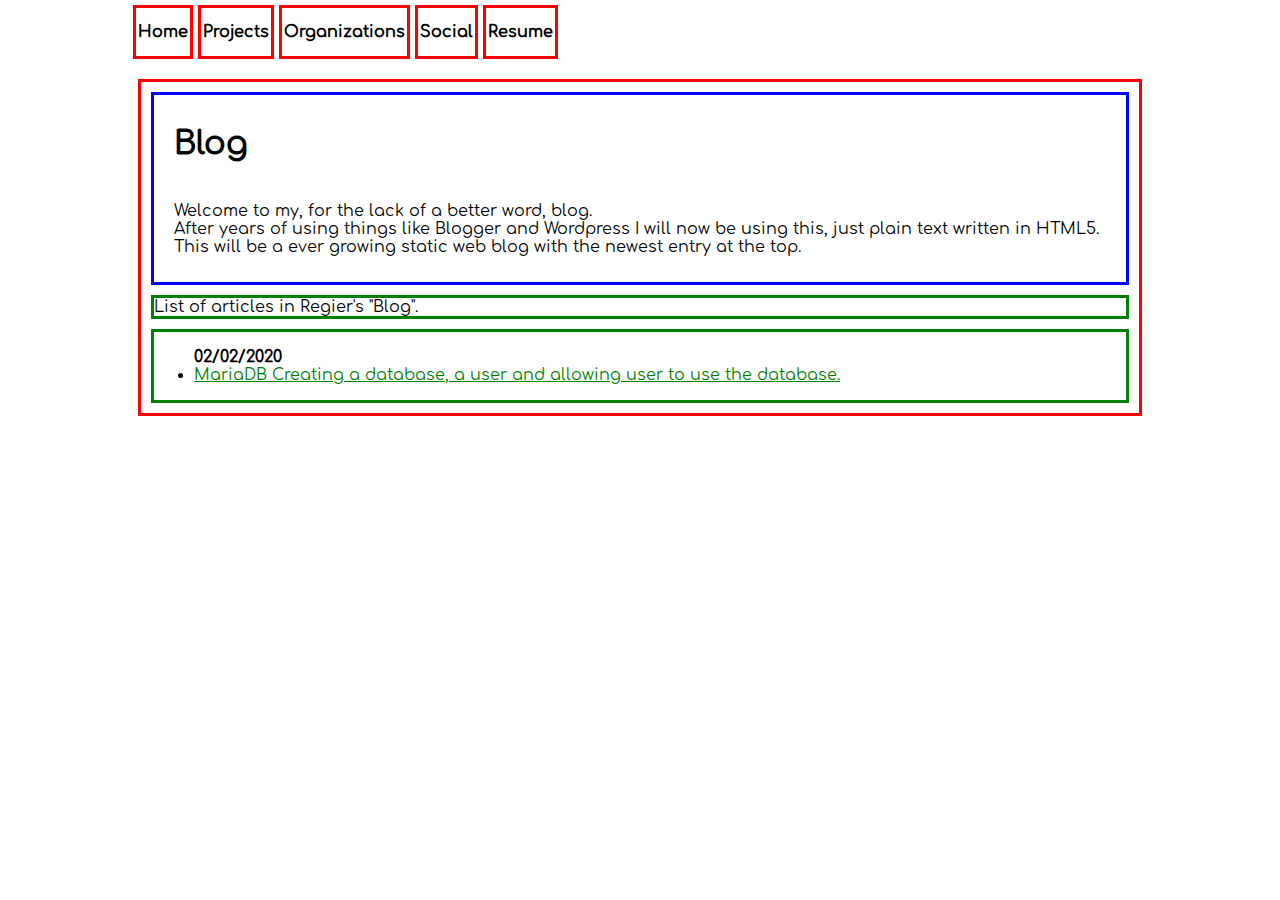
==== blog.html @ d6e8984c "Little CSS changes and fixing some text" ====
<!DOCTYPE html>
<html lang="en">

<head>
    <meta name="viewport" content="width=device-width, initial-scale=1.0">
    <meta charset="UTF-8">
    <meta http-equiv="Content-Security-Policy" content="default-src 'self'; font-src 'self'; img-src 'self' ; style-src 'self' 'unsafe-inline';">
    <style type="text/css">
        nav{padding: 5px;}
        .amenu {margin-bottom:5px; border: solid; display: inline-grid; padding: 15px; padding-left: 2px; padding-right: 2px; text-decoration: none;}
        article {margin:1%; border: solid;} header {margin:1%; border: solid;} section {margin:1%; border: solid;}
        body {max-width: 1024px; min-width: 256px; margin: auto; vertical-align:middle;}
        code {font-family: monospace;padding: 1%}samp{font-family: monospace;padding: 1%}pre{font-family: monospace;padding: 1%}
        p{margin-left: 1%;padding: 1%}h1{margin-left: 1%;padding: 1%}h2{margin-left: 1%;padding: 1%}h3{margin-left: 1%;padding: 1%}h4 {margin-left: 1%;padding: 1%}
        @font-face {font-family: 'Comfortaa';src: url(assets/fonts/Comfortaa.ttf) format('truetype');}
        * {font-family: Comfortaa; box-sizing: border-box;}
    </style>
    <link rel="stylesheet" href="styles/style.css" media="all">
    <link rel="manifest" href="manifest.json">
    <link rel="apple-touch-icon" href="assets/images/icons/icon-192x192.png">
    <link rel="icon" href="favicon.ico">
    <meta name="theme-color" content="#000000">
    <meta name="description" content="Regier's WebSite. Just another techy guy.">
    <meta name="keywords" content="linux,technology,wideopendoor,regierkunkel,tutorials,articles,technews">
    <meta name="tags" content="linux,technology,wideopendoor,regierkunkel,tutorials,articles,technews">
    <meta name="author" content="Regier Kunkel" >
    <title>Blog - Regier Kunkel</title>
</head>

<body>

<nav>
<b>
<a id="m0" class="amenu" href="index.html">Home</a>
<a id="m1" class="amenu" href="projects.html">Projects</a>
<a id="m2" class="amenu" href="organizations.html">Organizations</a>
<a id="m3" class="amenu" href="social.html">Social</a>
<a id="m4" class="amenu" href="resume.html">Resume</a>
</b>
</nav>

<article>

<header>
<h1>Blog</h1>
<p>Welcome to my, for the lack of a better word, blog.<br>
After years of using things like Blogger and  Wordpress I will now be using this, just plain text written in HTML5.<br>
This will be a ever growing static web blog with the newest entry at the top.</p>
</header>

<section>
List of articles in Regier's "Blog".
</section>

<section>
<ul>
<b>02/02/2020</b>
    <li><a href="mariadb.html">MariaDB Creating a database, a user and allowing user to use the database.</a></li>
</ul>
</section>
</article>


</body>
</html>
---- styles/style.css ----
@media only screen and (prefers-color-scheme: light){
.amenu{color:black;border-color:red;}.amenu:hover,.amenu:focus{color:green;}.amenu:active{color:green;border-color:green;}
body{color:black;background-color:white;}a{color:green;}
code,samp,pre{color:blue;}
header{border-color:blue;}article{border-color:red;}section{border-color:green;}
p:hover,li:hover,h1:hover,h2:hover {color:red;}}
@media only screen and (prefers-color-scheme: dark){
.amenu{color:white;border-color:red;}.amenu:hover,.amenu:focus{color:yellow;}.amenu:active{border-color:yellow;}
body{color:white;background-color:black;}a{color:magenta;}
code,samp,pre{color:cyan;}
header{border-color:cyan;}article{border-color:magenta;}section{border-color:yellow;}
p:hover,li:hover,h1:hover,h2:hover{color:yellow;}}
@media only print,tv{
body,.amenu,article,header,section{
color:black;background:white;border-style:none;}
a,h1,h2,h3,h4{color:blue;}}
@media only reader,speech,tty{.amenu,header,section {border: none;}}
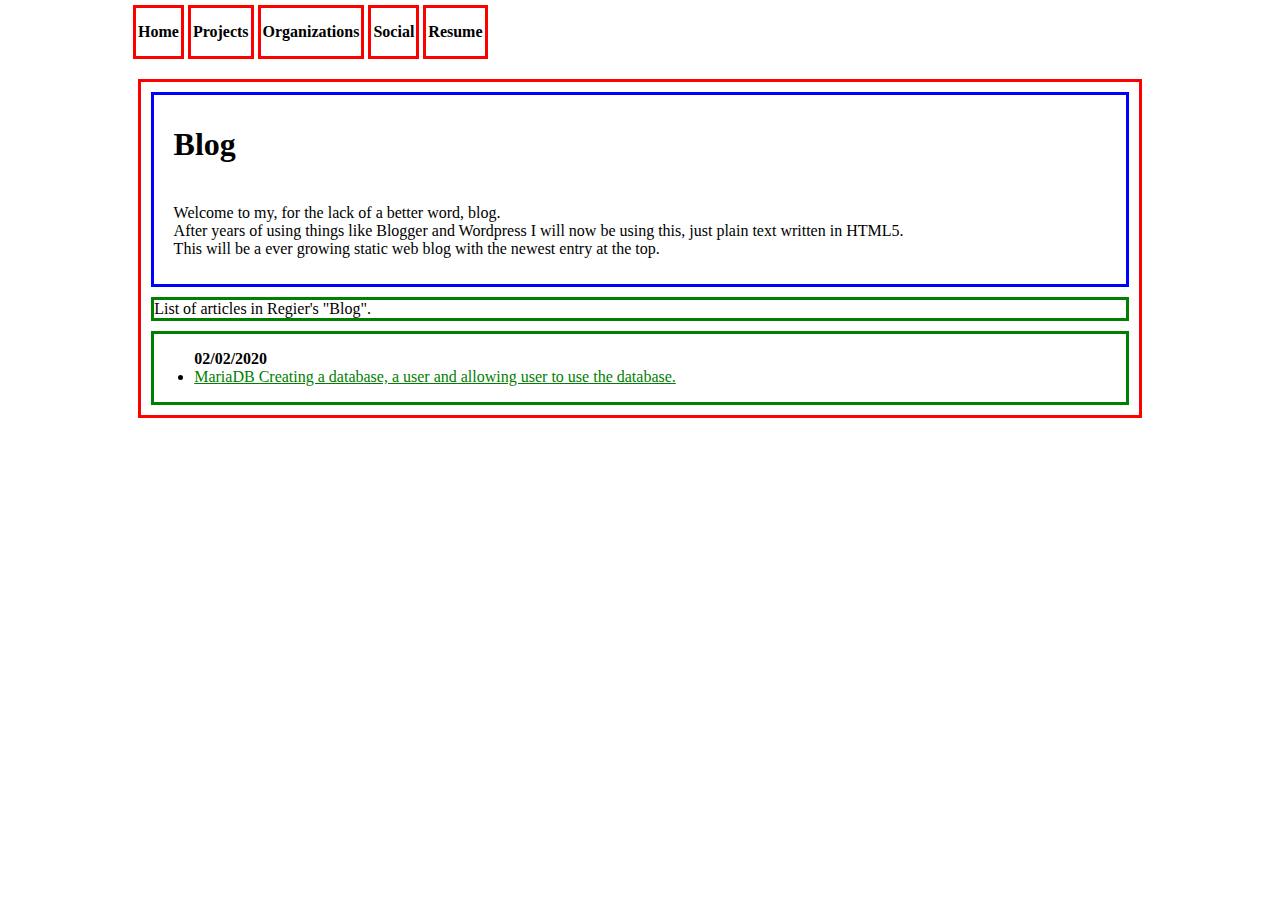
==== commit a8a57ce1: "Swtiched to OpenSans." ====
--- a/blog.html
+++ b/blog.html
@@ -2,9 +2,9 @@
 <html lang="en">
 
 <head>
-    <meta name="viewport" content="width=device-width, initial-scale=1.0">
     <meta charset="UTF-8">
     <meta http-equiv="Content-Security-Policy" content="default-src 'self'; font-src 'self'; img-src 'self' ; style-src 'self' 'unsafe-inline';">
+    <meta name="viewport" content="width=device-width, initial-scale=1.0">    
     <style type="text/css">
         nav{padding: 5px;}
         .amenu {margin-bottom:5px; border: solid; display: inline-grid; padding: 15px; padding-left: 2px; padding-right: 2px; text-decoration: none;}
@@ -12,8 +12,8 @@
         body {max-width: 1024px; min-width: 256px; margin: auto; vertical-align:middle;}
         code {font-family: monospace;padding: 1%}samp{font-family: monospace;padding: 1%}pre{font-family: monospace;padding: 1%}
         p{margin-left: 1%;padding: 1%}h1{margin-left: 1%;padding: 1%}h2{margin-left: 1%;padding: 1%}h3{margin-left: 1%;padding: 1%}h4 {margin-left: 1%;padding: 1%}
-        @font-face {font-family: 'Comfortaa';src: url(assets/fonts/Comfortaa.ttf) format('truetype');}
-        * {font-family: Comfortaa; box-sizing: border-box;}
+        @font-face {font-family: 'OpenSans';src: url(OpenSans-Regular.otf) format('opentype');}
+        * {font-family: OpenSans; box-sizing: border-box;}
     </style>
     <link rel="stylesheet" href="styles/style.css" media="all">
     <link rel="manifest" href="manifest.json">
@@ -24,6 +24,7 @@
     <meta name="keywords" content="linux,technology,wideopendoor,regierkunkel,tutorials,articles,technews">
     <meta name="tags" content="linux,technology,wideopendoor,regierkunkel,tutorials,articles,technews">
     <meta name="author" content="Regier Kunkel" >
+    <meta name="wot-verification" content="fe28d8c1c9ffabc91025"/>
     <title>Blog - Regier Kunkel</title>
 </head>
 
--- a/styles/style.css
+++ b/styles/style.css
@@ -1,13 +1,13 @@
 @media only screen and (prefers-color-scheme: light){
 .amenu{color:black;border-color:red;}.amenu:hover,.amenu:focus{color:green;}.amenu:active{color:green;border-color:green;}
 body{color:black;background-color:white;}a{color:green;}
-code,samp,pre{color:blue;}
+code{color:red;}samp{color:blue;}
 header{border-color:blue;}article{border-color:red;}section{border-color:green;}
 p:hover,li:hover,h1:hover,h2:hover {color:red;}}
 @media only screen and (prefers-color-scheme: dark){
 .amenu{color:white;border-color:red;}.amenu:hover,.amenu:focus{color:yellow;}.amenu:active{border-color:yellow;}
 body{color:white;background-color:black;}a{color:magenta;}
-code,samp,pre{color:cyan;}
+code{color:magenta;}samp{color:cyan;}
 header{border-color:cyan;}article{border-color:magenta;}section{border-color:yellow;}
 p:hover,li:hover,h1:hover,h2:hover{color:yellow;}}
 @media only print,tv{
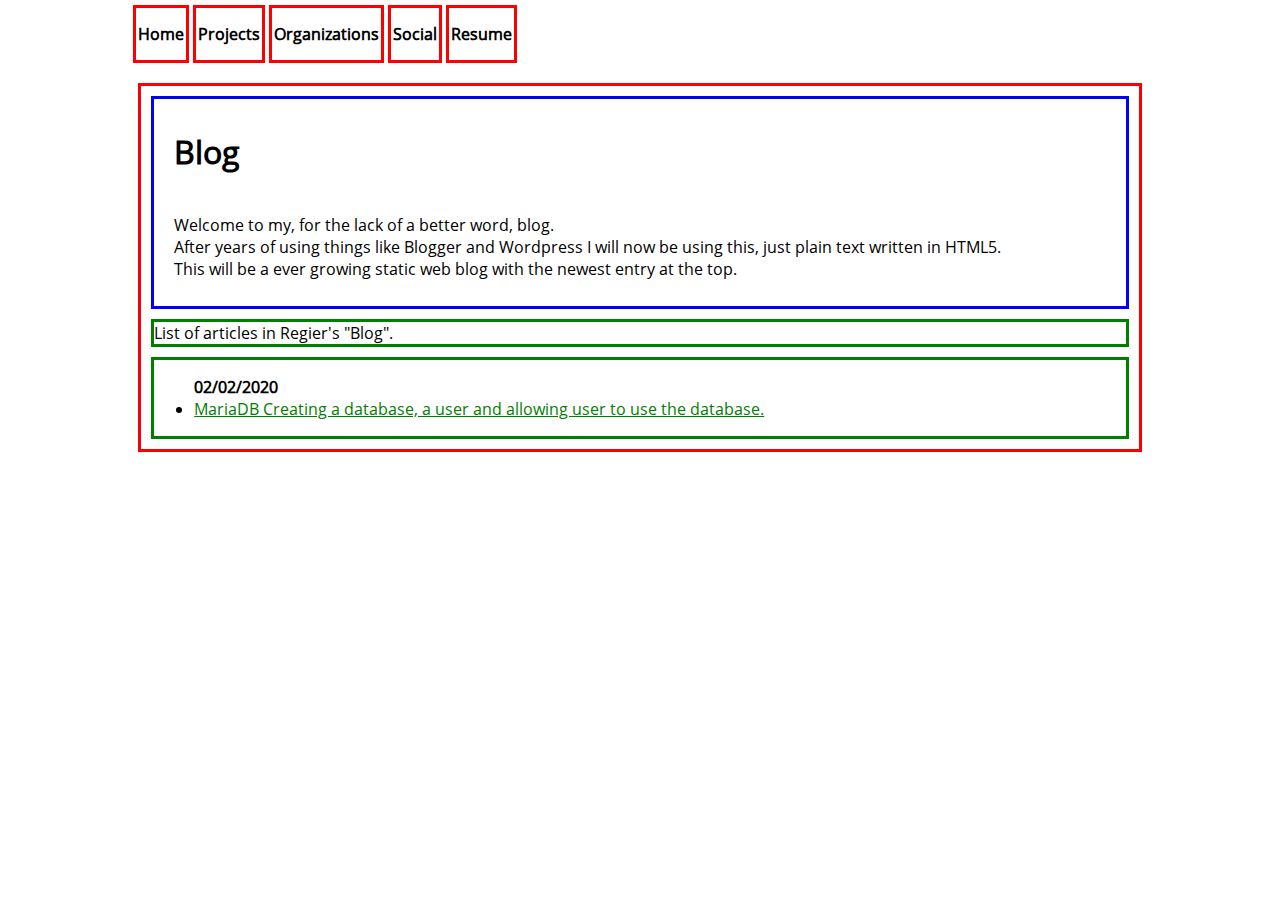
==== commit 2dcc7c68: "Swtiched to OpenSans.4" ====
--- a/blog.html
+++ b/blog.html
@@ -12,8 +12,8 @@
         body {max-width: 1024px; min-width: 256px; margin: auto; vertical-align:middle;}
         code {font-family: monospace;padding: 1%}samp{font-family: monospace;padding: 1%}pre{font-family: monospace;padding: 1%}
         p{margin-left: 1%;padding: 1%}h1{margin-left: 1%;padding: 1%}h2{margin-left: 1%;padding: 1%}h3{margin-left: 1%;padding: 1%}h4 {margin-left: 1%;padding: 1%}
-        @font-face {font-family: 'OpenSans';src: url(OpenSans-Regular.otf) format('opentype');}
-        * {font-family: OpenSans; box-sizing: border-box;}
+        @font-face {font-family: 'Open Sans';src: url(OpenSans-Regular.ttf); format:('truetype');}
+        * {font-family: 'Open Sans'; box-sizing: border-box;}
     </style>
     <link rel="stylesheet" href="styles/style.css" media="all">
     <link rel="manifest" href="manifest.json">
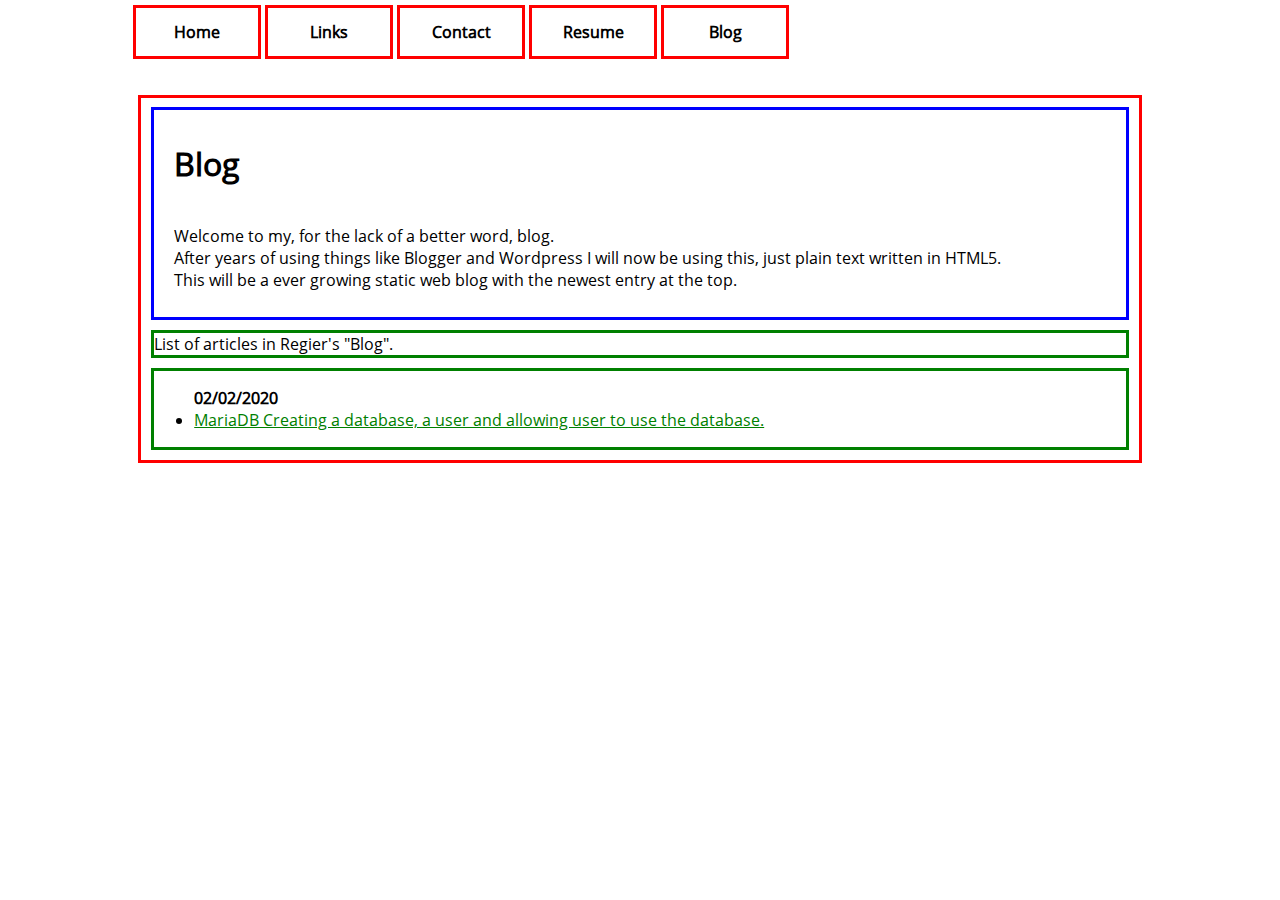
==== commit b10a44b2: "Refresh." ====
--- a/blog.html
+++ b/blog.html
@@ -3,24 +3,20 @@
 
 <head>
     <meta charset="UTF-8">
-    <meta http-equiv="Content-Security-Policy" content="default-src 'self'; font-src 'self'; img-src 'self' ; style-src 'self' 'unsafe-inline';">
+    <meta http-equiv="Content-Security-Policy" content="default-src 'self'; font-src 'self'; img-src 'self'; script-src 'self' 'unsafe-inline'; style-src 'self' 'unsafe-inline'">
     <meta name="viewport" content="width=device-width, initial-scale=1.0">    
     <style type="text/css">
-        nav{padding: 5px;}
-        .amenu {margin-bottom:5px; border: solid; display: inline-grid; padding: 15px; padding-left: 2px; padding-right: 2px; text-decoration: none;}
-        article {margin:1%; border: solid;} header {margin:1%; border: solid;} section {margin:1%; border: solid;}
-        body {max-width: 1024px; min-width: 256px; margin: auto; vertical-align:middle;}
-        code {font-family: monospace;padding: 1%}samp{font-family: monospace;padding: 1%}pre{font-family: monospace;padding: 1%}
-        p{margin-left: 1%;padding: 1%}h1{margin-left: 1%;padding: 1%}h2{margin-left: 1%;padding: 1%}h3{margin-left: 1%;padding: 1%}h4 {margin-left: 1%;padding: 1%}
-        @font-face {font-family: 'Open Sans';src: url(OpenSans-Regular.ttf); format:('truetype');}
-        * {font-family: 'Open Sans'; box-sizing: border-box;}
+    nav{padding: 5px;}.amenu{text-align:center;min-width:128px;min-height:48px;line-height:48px;margin-bottom:2%;border:solid;display:inline-grid;text-decoration:none;}
+    article,header,section{margin:1%;border:solid;}p,h1,h2,h3,h4{margin-left:1%;padding: 1%}* {font-family:'Open Sans';box-sizing:border-box;}
+    body{max-width:1024px;min-width:256px;margin:auto;vertical-align:middle;}code,samp,pre{font-family:monospace;padding:1%}
+    @font-face{font-family:'Open Sans';src:local('Open Sans Regular'),local('OpenSans-Regular'),url(OpenSans-Regular.ttf)format('truetype');font-display:swap;}
     </style>
-    <link rel="stylesheet" href="styles/style.css" media="all">
+    <link rel="stylesheet" href="theme.css" media="all">
     <link rel="manifest" href="manifest.json">
-    <link rel="apple-touch-icon" href="assets/images/icons/icon-192x192.png">
-    <link rel="icon" href="favicon.ico">
+    <link rel="apple-touch-icon" href="icons/icon-192x192.png">
+    <link rel="icon" type="image/png" href="favicon.png">
     <meta name="theme-color" content="#000000">
-    <meta name="description" content="Regier's WebSite. Just another techy guy.">
+    <meta name="description" content="Regier Kunkel Universal Web Site and Mobile Aapp (PWA)">
     <meta name="keywords" content="linux,technology,wideopendoor,regierkunkel,tutorials,articles,technews">
     <meta name="tags" content="linux,technology,wideopendoor,regierkunkel,tutorials,articles,technews">
     <meta name="author" content="Regier Kunkel" >
@@ -33,10 +29,10 @@
 <nav>
 <b>
 <a id="m0" class="amenu" href="index.html">Home</a>
-<a id="m1" class="amenu" href="projects.html">Projects</a>
-<a id="m2" class="amenu" href="organizations.html">Organizations</a>
-<a id="m3" class="amenu" href="social.html">Social</a>
-<a id="m4" class="amenu" href="resume.html">Resume</a>
+<a id="m1" class="amenu" href="links.html">Links</a>
+<a id="m2" class="amenu" href="contact.html">Contact</a>
+<a id="m3" class="amenu" href="resume.html">Resume</a>
+<a id="m4" class="amenu" href="blog.html">Blog</a>
 </b>
 </nav>
 
@@ -64,3 +60,4 @@
 
 </body>
 </html>
+
--- a/theme.css
+++ b/theme.css
@@ -0,0 +1,17 @@
+@media only screen and (prefers-color-scheme: light){
+.amenu{color:black;border-color:red;}.amenu:hover,.amenu:focus{color:green;border-color:green}.amenu:active{color:blue;border-color:blue;}
+body{color:black;background-color:white;}a{color:green;}
+code{color:red;}samp{color:blue;}
+header{border-color:blue;}article{border-color:red;}section{border-color:green;}
+p:hover,li:hover,h1:hover,h2:hover {color:red;}}
+@media only screen and (prefers-color-scheme: dark){
+.amenu{color:white;border-color:red;}.amenu:hover,.amenu:focus{color:yellow;border-color:yellow}.amenu:active{color:cyan;border-color:cyan;}
+body{color:white;background-color:black;}a{color:magenta;}
+code{color:magenta;}samp{color:cyan;}
+header{border-color:cyan;}article{border-color:magenta;}section{border-color:yellow;}
+p:hover,li:hover,h1:hover,h2:hover{color:yellow;}}
+@media only print,tv{
+body,.amenu,article,header,section{
+color:black;background:white;border-style:none;}
+a,h1,h2,h3,h4{color:blue;}}
+@media only reader,speech,tty{.amenu,header,section {border: none;}}
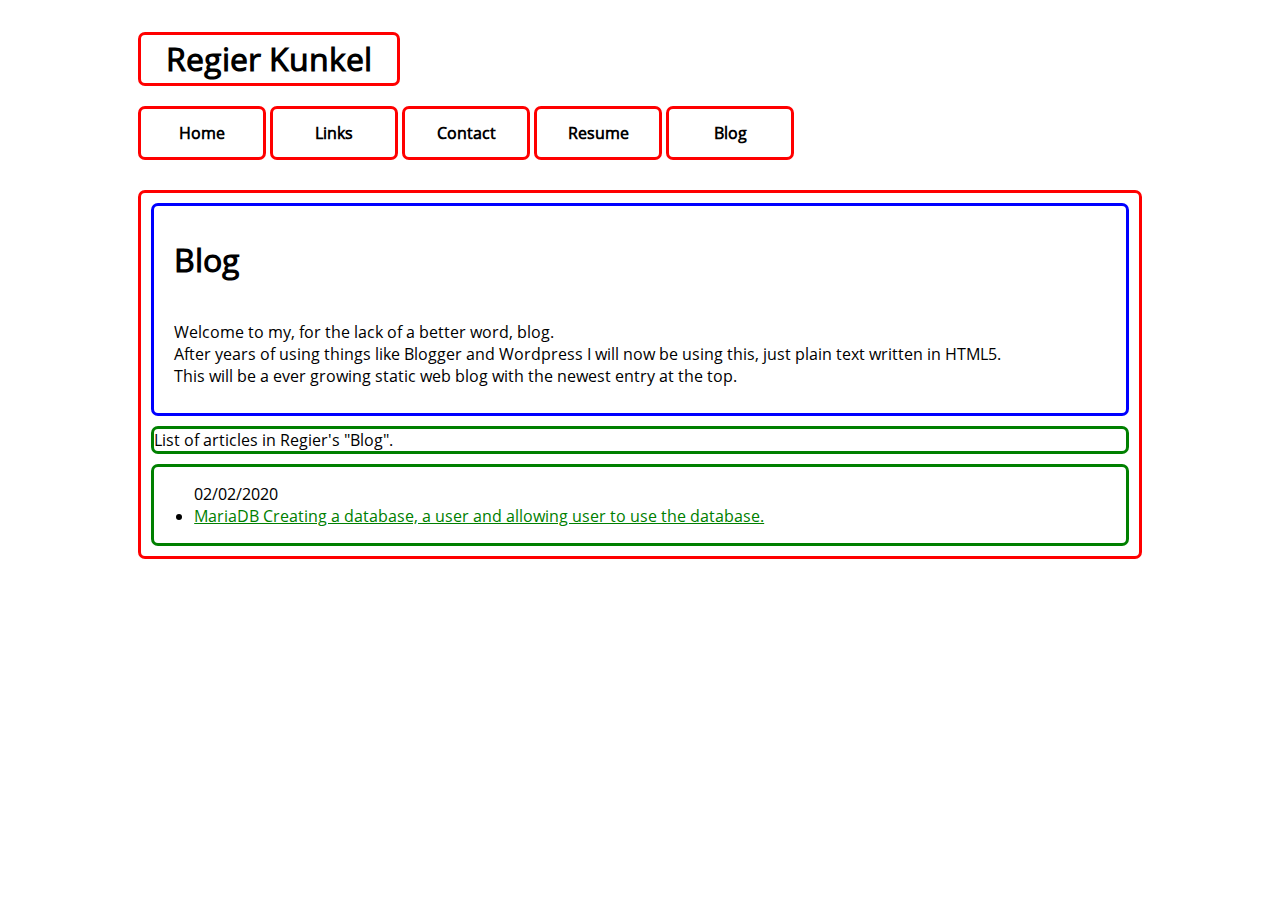
==== commit 775b12ab: "update?" ====
--- a/blog.html
+++ b/blog.html
@@ -3,58 +3,66 @@
 
 <head>
     <meta charset="UTF-8">
-    <meta http-equiv="Content-Security-Policy" content="default-src 'self'; font-src 'self'; img-src 'self'; script-src 'self' 'unsafe-inline'; style-src 'self' 'unsafe-inline'">
-    <meta name="viewport" content="width=device-width, initial-scale=1.0">    
+    <meta content="default-src 'self'; font-src 'self'; img-src 'self'; script-src 'self' 'unsafe-inline'; style-src 'self' 'unsafe-inline'"
+          http-equiv="Content-Security-Policy">
+    <meta content="width=device-width, initial-scale=1.0" name="viewport">
     <style type="text/css">
-    nav{padding: 5px;}.amenu{text-align:center;min-width:128px;min-height:48px;line-height:48px;margin-bottom:2%;border:solid;display:inline-grid;text-decoration:none;}
-    article,header,section{margin:1%;border:solid;}p,h1,h2,h3,h4{margin-left:1%;padding: 1%}* {font-family:'Open Sans';box-sizing:border-box;}
-    body{max-width:1024px;min-width:256px;margin:auto;vertical-align:middle;}code,samp,pre{font-family:monospace;padding:1%}
+    nav{margin:1%;min-width:270px;}.amenu{text-align:center;min-width:128px;min-height:48px;line-height:48px;margin-bottom:2%;border:solid;display:inline-grid;text-decoration:none;}
+    article,header,section{min-width:270px;margin:1%;border:solid;}p,h1,h2,h3,h4{margin-left:1%;padding: 1%}*{font-family:'Open Sans';box-sizing:border-box;}
+    body{max-width:1024px;min-width:270px;margin:auto;vertical-align:middle;}code,samp,pre{font-family:monospace;padding:1%}.h1-title{margin-left:0px;margin-bottom:0px;}#title{display:inline-grid;text-align:center;text-decoration:none;border:solid;line-height:48px;width:262px;}
     @font-face{font-family:'Open Sans';src:local('Open Sans Regular'),local('OpenSans-Regular'),url(OpenSans-Regular.ttf)format('truetype');font-display:swap;}
+
+
     </style>
-    <link rel="stylesheet" href="theme.css" media="all">
-    <link rel="manifest" href="manifest.json">
-    <link rel="apple-touch-icon" href="icons/icon-192x192.png">
-    <link rel="icon" type="image/png" href="favicon.png">
-    <meta name="theme-color" content="#000000">
-    <meta name="description" content="Regier Kunkel Universal Web Site and Mobile Aapp (PWA)">
-    <meta name="keywords" content="linux,technology,wideopendoor,regierkunkel,tutorials,articles,technews">
-    <meta name="tags" content="linux,technology,wideopendoor,regierkunkel,tutorials,articles,technews">
-    <meta name="author" content="Regier Kunkel" >
-    <meta name="wot-verification" content="fe28d8c1c9ffabc91025"/>
+    <link href="theme.css" id="common-css" media="all" rel="stylesheet" type="text/css">
+    <link href="manifest.json" rel="manifest">
+    <link href="icons/icon-192x192.png" rel="apple-touch-icon">
+    <link href="favicon.png" rel="icon" type="image/png">
+    <meta content="#000000" name="theme-color">
+    <meta content="Regier Kunkel Universal Web Site and Mobile Aapp (PWA)" name="description">
+    <meta content="linux,technology,wideopendoor,regierkunkel,tutorials,articles,technews" name="keywords">
+    <meta content="linux,technology,wideopendoor,regierkunkel,tutorials,articles,technews" name="tags">
+    <meta content="Regier Kunkel" name="author">
+    <meta content="fe28d8c1c9ffabc91025" name="wot-verification"/>
     <title>Blog - Regier Kunkel</title>
 </head>
+
+<h1 class="h1-title"><a href="index.html" id="title" title="Go to the home page of regierkunkel.com">Regier Kunkel</a>
+</h1>
 
 <body>
 
 <nav>
-<b>
-<a id="m0" class="amenu" href="index.html">Home</a>
-<a id="m1" class="amenu" href="links.html">Links</a>
-<a id="m2" class="amenu" href="contact.html">Contact</a>
-<a id="m3" class="amenu" href="resume.html">Resume</a>
-<a id="m4" class="amenu" href="blog.html">Blog</a>
-</b>
+    <b>
+        <a class="amenu" href="index.html" id="m0">Home</a>
+        <a class="amenu" href="links.html" id="m1">Links</a>
+        <a class="amenu" href="contact.html" id="m2">Contact</a>
+        <a class="amenu" href="resume.html" id="m3">Resume</a>
+        <a class="amenu" href="blog.html" id="m4">Blog</a>
+    </b>
 </nav>
 
 <article>
 
-<header>
-<h1>Blog</h1>
-<p>Welcome to my, for the lack of a better word, blog.<br>
-After years of using things like Blogger and  Wordpress I will now be using this, just plain text written in HTML5.<br>
-This will be a ever growing static web blog with the newest entry at the top.</p>
-</header>
+    <header>
+        <h1>Blog</h1>
+        <p>Welcome to my, for the lack of a better word, blog.<br>
+            After years of using things like Blogger and Wordpress I will now be using this, just plain text written in
+            HTML5.<br>
+            This will be a ever growing static web blog with the newest entry at the top.</p>
+    </header>
 
-<section>
-List of articles in Regier's "Blog".
-</section>
+    <section>
+        List of articles in Regier's "Blog".
+    </section>
 
-<section>
-<ul>
-<b>02/02/2020</b>
-    <li><a href="mariadb.html">MariaDB Creating a database, a user and allowing user to use the database.</a></li>
-</ul>
-</section>
+    <section>
+        <ul>
+            02/02/2020
+            <li><a href="mariadb.html">MariaDB Creating a database, a user and allowing user to use the database.</a>
+            </li>
+        </ul>
+    </section>
 </article>
 
 
--- a/theme.css
+++ b/theme.css
@@ -1,17 +1,18 @@
 @media only screen and (prefers-color-scheme: light){
-.amenu{color:black;border-color:red;}.amenu:hover,.amenu:focus{color:green;border-color:green}.amenu:active{color:blue;border-color:blue;}
+.amenu,#title{color:black;border-color:red;}.amenu:hover,#title:hover,.amenu:focus,#title:focus{color:green;border-color:green}.amenu:active,#title:active{color:blue;border-color:blue;}
 body{color:black;background-color:white;}a{color:green;}
 code{color:red;}samp{color:blue;}
 header{border-color:blue;}article{border-color:red;}section{border-color:green;}
 p:hover,li:hover,h1:hover,h2:hover {color:red;}}
 @media only screen and (prefers-color-scheme: dark){
-.amenu{color:white;border-color:red;}.amenu:hover,.amenu:focus{color:yellow;border-color:yellow}.amenu:active{color:cyan;border-color:cyan;}
+.amenu,#title{color:white;border-color:red;}.amenu:hover,#title:hover,.amenu:focus,#title:focus{color:yellow;border-color:yellow}.amenu:active,#title:active{color:cyan;border-color:cyan;}
 body{color:white;background-color:black;}a{color:magenta;}
 code{color:magenta;}samp{color:cyan;}
 header{border-color:cyan;}article{border-color:magenta;}section{border-color:yellow;}
 p:hover,li:hover,h1:hover,h2:hover{color:yellow;}}
 @media only print,tv{
-body,.amenu,article,header,section{
+body,.amenu,#title,article,header,section{
 color:black;background:white;border-style:none;}
 a,h1,h2,h3,h4{color:blue;}}
-@media only reader,speech,tty{.amenu,header,section {border: none;}}
+@media only reader,speech,tty{.amenu,#title,header,section {border: none;}}
+*{border-radius:7px;}
